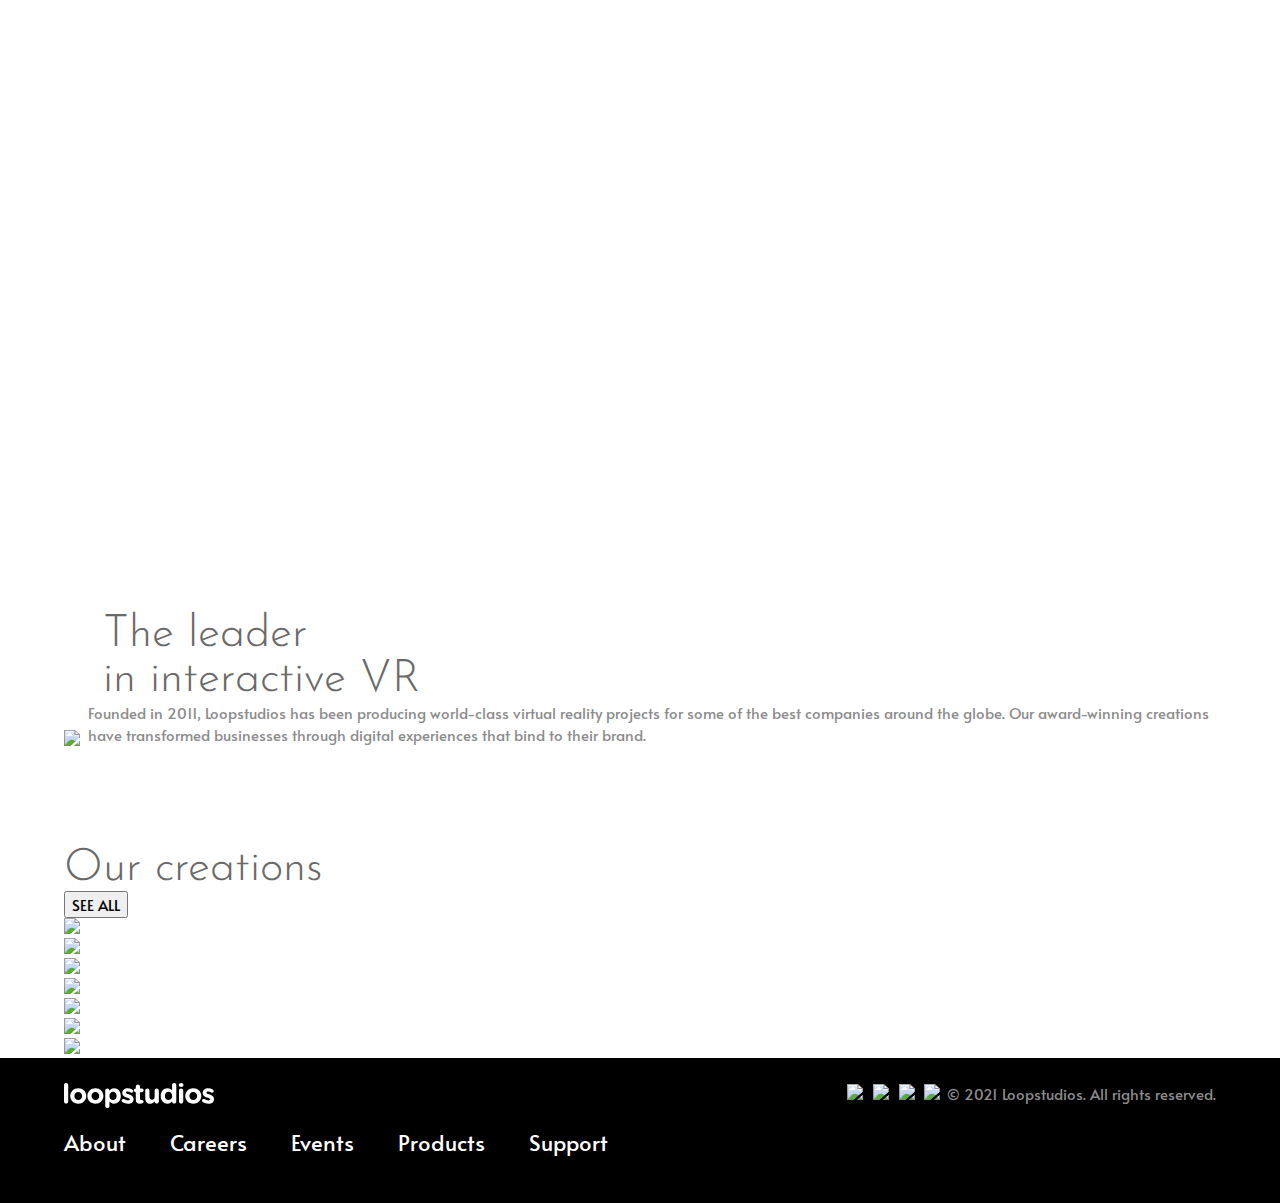
==== index.htm -FED- Loop studios.htm @ 905e605b "changed some names" ====
<!DOCTYPE html>
<html lang="en">
<head>
    <meta charset="UTF-8">
    <meta name="viewport" content="width=device-width, initial-scale=1.0">
    <title>Landing page code</title>
    <link rel="stylesheet" href="styles.css">
    </head>
<body>
  <header>
  <div class="content">
  <nav>
    <img id="logo" src="./images/logo.svg" alt="logo">
    
  <div class="mobile-bars">
  <div id="bar1" class="bar"></div>
  <div id="bar2" class="bar"></div>
  <div id="bar3" class="bar"></div>
  </div>
   
      <div class="nav-link-container alata-font">
      <div class="nav-item">  
        <a href="#" class="white">About</a>
        <div class="underline"></div></div>
        <div class="nav-item">
          <a href="#" class="white">Careers</a>
          <div class="underline"></div>
        </div>
        <div class="nav-item">
          <a href="#" class="white">Events</a>
          <div class="underline"></div>
        </div> 
        <div class="nav-item">
          <a href="#" class="white">Products</a>
        <div class="underline"></div></div>
        <div class="nav-item">
          <a href="#" class="white">Support</a>
        <div class="underline"></div>
</div></div></nav>
<div class="header-box joesfin-font white uppercase">
<p>Imersive</p>
<p>Experiences</p>
<p>That Deliver</p>

</div>
</div>
</header>
<main class="content">
<section class="first-section">

    <source media="(max-width:480px)" srcset="./images/mobile/image-interactive.jpg" alt="Home">
    <source media="(min-width:481px)" srcset="./images/mobile/image-interactive.jpg" alt="Home">
<img src="./images/desktop/image-interactive.jpg">
  
    <div class="home-container">
      <h1 class="padding-left titles joesfin-font very-dg"> The leader <br> in interactive VR</h2>
      <p class="padding-left alata-font dg">Founded in 2011, Loopstudios has been producing world-class virtual reality 
      projects for some of the best companies around the globe. Our award-winning 
      creations have transformed businesses through digital experiences that bind 
      to their brand.</p>
    </div>
  </section>
  <section id="grid-photos">
    <div class="pictures">
      <h1 class="joesfin-font titles very-dg">Our creations</h1>
      <button class="default-btn uppercase alata-font">See all</button>
    </div>
<div class="pictures">
        <source media="(max-width:480px)" srcset="images/mobile/image-deep.earth.jpg" alt="picture">
        <source media="(min-width:481px)" srcset="images/mobile/image-deep.earth.jpg" alt="picture">
<img src="images/desktop/image-deep-earth.jpg">
<h2 class="image-caption uppercase joesfin-font white">deep earth</h2>
      </div>
      <div class="pictures">
 <source media="(max-width:480px)" srcset="images/mobile/image-night-acrcade.jpg">
   <source media="(min-width:481px)" srcset="images/mobile/image-night-acrcade.jpg">
       <img src="images/desktop/image-night-arcade.jpg">
       <h2 class="image-caption uppercase joesfin-font white">night arcade</h2>
</div>
<div class="pictures">
 <source media="(max-width:480px)" srcset="images/mobile/image-soccer-team.jpg">
  <source media="(min-width:481px)" srcset="images/mobile/image-soccer-team.jpg">
      <img src="images/desktop/image-soccer-team.jpg">
      <h2 class="image-caption uppercase joesfin-font white">Soccer team</h2>
</div>
<div class="pictures">
 <source media="(max-width:480px)" srcset="images/mobile/image-grid.jpg">
    <source media="(min-width:481px)" srcset="images/mobile/image-grid.jpg">
        <img src="images/desktop/image-grid.jpg">
         <h2 class="image-caption uppercase joesfin-font white">The Grid</h2></div>
  <div class="pictures">
    <source media="(max-width:480px)" srcset="images/mobile/image-from-the-above.jpg">
      <source media="(min-width:481px)" srcset="images/mobile/image-from-the-above.jpg">
          <img src="images/desktop/image-from-above.jpg">
           <h2 class="image-caption uppercase joesfin-font white">from above</h2>
    <div class="pictures">
        <source media="(max-width:480px)" srcset="images/mobile/image-image-curiosity.jpg">
            <source media="(min-width:481px)" srcset="images/mobile/image-image-curiosity.jpg">
                <img src="images/desktop/image-curiosity.jpg">
             <h2 class="image-caption uppercase joesfin-font white">the curiosity</h2></div>
          <div class="pictures">
         <source media="(max-width:480px)" srcset="images/mobile/image-image-fisheye.jpg">
                <source media="(min-width:481px)" srcset="images/mobile/image-image-fisheye.jpg">
                    <img src="images/desktop/image-fisheye.jpg">
                    <h1 class="image-caption uppercase joesfin-font white">make it fisheye</h1>
              </div>
              </div>
            </section>
</main>
<footer class="black">
  <div class="content">
 <div>
<img class="footer-logo" src="images/logo.svg">
<div class="nav-link-container alata-font">
  <div class="nav-item">
    <a href="#" class="white">About</a>
    <div class="underline"></div></div>
    <div class="nav-item">
      <a href="#" class="white">Careers</a>
      <div class="underline"></div></div>
      <div class="nav-item">
        <a href="#" class="white">Events</a>
        <div class="underline"></div></div>
        <div class="nav-item">
          <a href="#" class="white">Products</a>
          <div class="underline"></div></div>
          <div class="nav-item">
            <a href="#" class="white">Support</a>
            <div class="underline"></div></div>
            </div></div>


            <div class="socials">
    <div>
<img src="images/icon-facebook.svg">
<div class="underline">
</div>
</div>
<div>
  <img src="images/icon-twitter.svg">
  <div class="underline">
  </div>
  </div>
  <div>
    <img src="images/icon-pinterest.svg">
    <div class="underline">
    </div>
    </div>   <div>
      <img src="images/icon-instagram.svg">
      <div class="underline">
      </div>
      </div>

    
    <span class="dg alata-font">© 2021 Loopstudios. All rights reserved.</span>
    </div>
    </div> 
  </footer>

  
  <script src="style.css/app.js"></script>
</body>
</html>
---- styles.css ----
@import url('https://fonts.googleapis.com/css2?family=Alata&display=swap');
@import url('https://fonts.googleapis.com/css2?family=Josefin+Sans:wght@300&display=swap');

/*Global Css*/
* {
       margin: 0%;
       font-size: 15px;
}
.white {
    color: hsl(0, 0%, 100%);
    font-size: 22px;
    text-decoration: none;
}

.dg {
    color: hsl(0, 0%, 55%);
}

.very-dg {
    color: hsl(0, 0%, 41%);
}

.alata-font {
font-family: "Alata", sans-serif;
font-weight: 400;

}
.joesfin-font {
    font-family: "Josefin Sans", sans-serif;
    font-weight: 300;
}

.uppercase {
    text-transform: uppercase;
}
.relative {
    position: relative;
}
.titles {
    font-size: 3rem;    
}
.black {
    background-color: black;
}
.content {
    width: 90%;
    margin: 0 auto;
    max-width: 1440px;
}

.padding-left {
    padding-left: 0.5em;
}

/*End global*/
/*Heade*/
header {
    background-image: url("./images/desktop/image-hero.jpg");
    padding: 40px 0px;
    background-repeat: no-repeat;
    background-size: cover;
    } 
nav {
    display: flex;
    justify-content: space-between;
    align-items: center;
   }
#logo {
    z-index: 10;
}
.nav-item {
    display: inline-block;
    padding: 0px 20px;
    }
nav .nav-item:last-of-type {
    padding-right: 0px;
    }
.underline {
    width: 0;
    height: 2px;
    background-color: black;
    margin: 0 auto;
    margin-top: 4px;
    transition: 0.2s ease-in-out all;
}
.nav-item:hover .underline, 
    .socials div:hover .underline {
        width: 35%;
    }
.header-box {
    border: 2px solid hsl(0, 0%, 100%);
    padding: 30px;
    display: 30px;
    flex-direction: column;
    justify-content: center;
    width: 50%;
    margin: 88px 0px;
    min-width: 480px;
}
.header-box p {
    box-sizing: border-box;
    margin: 0;
    font-size: 3.5rem;
    width: auto;
   
}
/*Main*/
section {
    padding-top: 100px;
}
.first-section {
    display: flex;
    align-items: flex-end;
    justify-content: flex-start;
    position: relative;
}
.first-section p,
#grid-phots {
    margin-bottom: 0;
}
.first-section p:last-of-type {
line-height: 22px;
}
.home-text-container {
    background: hsl(0, 0%, 100%);
    padding: 100px 0px 0px 90px;
    position: absolute;
    bottom: 0px;
    right: 0px;
    width: 55%;
  
}
.section-header {
    display: flex;
    align-items: flex-end;
    justify-content: space-between;
}
.default-btn:hover {
    background-color: black;
    color: white;
}
.creations-container {
    display: flex;
    padding: 40px 0px;
    gap: 10px;
    gap: 10px;
    justify-content: space-between;
    column-gap: 20px;
    row-gap: 10px;
    padding-bottom: 100px;
    align-content: space-around;
}
.creation {
    position: relative;
    cursor: pointer;
    height: 100%;
    }
    .creation img {
        object-fit: cover;
        width: 100%;
        height: 100%;
        display: flex;
        flex-direction: column;
        

    }
    .image-caption {
        position: absolute;
        padding-bottom: 2em;
        bottom: 0px;
        left: 35px;
        font-size: 1.8rem;
        width: 50%;
        transition: o0.2s ease-in-out all;
    }
    .creation-overlay {
        height: 100%;
        width: 100%;
        position: absolute;
        background: rgba(0, 0, 0, 0.3);
        transition: 0.2s ease-in-out all;
        left: 0;
        top: 0;
    }
    .creation:hover .creation-overlay {
        background: rgba(255, 255 255, 0.6);
}
.creation:hover .image-caption {
    color:  hsl(0, 0%, 41%);
}
/*footer*/
footer {
    padding: 25px 0px;
}
footer .content {
    display: flex;
    align-items: flex-start;
    justify-content: space-between;
}
footer .nav-link-container {
    margin: 15px 0px;
}
footer .nav-item:first-child {
    padding-left: 0px;
}
.footer-logo {
    width: 150px;
}
footer .socials {
    text-align: right;
    margin-bottom: 0.5em;
}
.socials div {
    display: inline-block;
    text-align: center;
    padding: 0px 0.2em;
    cursor: pointer;
}
.socials .underline {
    display: block;
    padding: 0;
}
.socials div:hover .underline {
    width: 80%;
}
/*mobil nav*/
.mobile-bars,
.mobile-nav {
    display: none;
}
.mobile-bars {
    position: relative;
    height: 18px;
    width: 30px;
    right: 0;
}
.bar {
    position: absolute;
    height: 2px;
    background-color: white;
    width: 30px;
    transition: 0.3s ease-in-out all;z-index: 10;
}
#grid-photos {
    flex-wrap: wrap;
  /*  flex-direction: column;*/
    justify-content: space-evenly;
    align-items: flex-start;

    
}
#bar1 {
    top: 0;
}
#bar2 {
    top: 8px;
}
#bar3 {
    top: 0;
}
.open #bar1 {
    top: 8px;
    transform: rotate(45deg);
}
.mobile-nav {
    position: absolute;
    height: 0;
    background-color: black;
    z-index: -1;
    width: 100%;
    top: 0;
    left: 0;
    flex-direction: column;
    justify-content: center;
    font-size: 2.5rem;
    padding-left: 20px;
    transition: 0.3s ease-in-out all;
}
.mobile-nav a {
    text-decoration: none;
    padding: 10px 0px;    
}
/*responsive*/
@media only screen and (max-width: 850px) {
    .titles {
        font-size: 2rem;
    }









    .mobile-bars {
        display: block;
    }
    header .nav-link-container {
        display: none;
    }
    .mobile-nav {
        display: flex;
    }
}
@media screen and(max-width: 650px) {
    .first-section img {
        width:  100%;
    }
    .first-section {
        flex-direction: column;
    }
    .creations-container {
        grid-template-columns: auto auto;
    }
    .home-text-container {
        position: static;
        width: 100%;
        text-align: center;
    }
    .header-box {
        width: 100%;
        min-width: auto;
        margin: 80px auto;
    }
.header-box p {
    font-size: 2.2rem;
}
.image-caption {
    bottom: -15px;
    left: 25px;
}
/*mobile*/
@media  screen and (max-width: 480px) {
    .creations-container {
        grid-template-columns: auto;
    }
    header {
        background-image: url("./images/mobile/image-hero.jpg");
        height: 600px;
    }
    .header-box {
        margin-top: 150px;
    }
    section {
        padding-top: 60px;
    }
    .first-section p {
        margin-top: 20px;
    }
    .creations-section{
        position: relative;
    }
    .section-header .default-btn {
        position: absolute;
        bottom: 40px;
    }
    .section-header {
        justify-content: center;
    }
    footer .content {
        flex-direction: column;
        text-align: center;
        align-items: center;
    }
    footer .nav-item {
        display: block;
        padding: 5px 0px;
    }}
    footer .socials {
        text-align: center;
    }

}
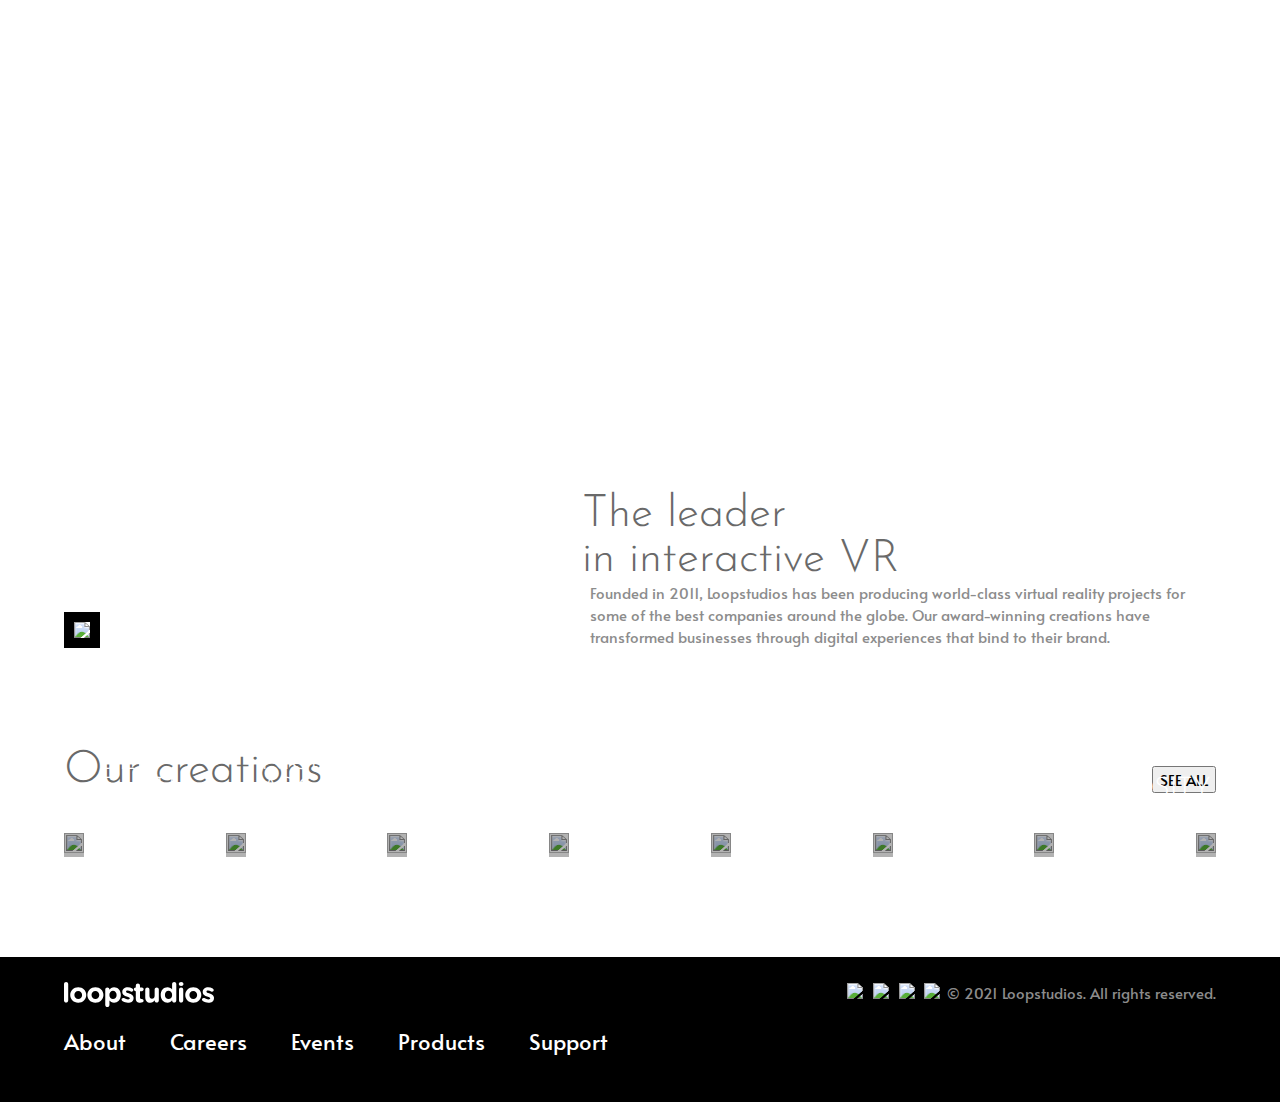
==== commit ac568ee6: "changed class and id names" ====
--- a/index.htm -FED- Loop studios.htm
+++ b/index.htm -FED- Loop studios.htm
@@ -47,62 +47,86 @@
 </header>
 <main class="content">
 <section class="first-section">
-
-    <source media="(max-width:480px)" srcset="./images/mobile/image-interactive.jpg" alt="Home">
+  <source media="(max-width:480px)" srcset="./images/mobile/image-interactive.jpg" alt="Home">
     <source media="(min-width:481px)" srcset="./images/mobile/image-interactive.jpg" alt="Home">
-<img src="./images/desktop/image-interactive.jpg">
+<img id="vr-picture" src="./images/desktop/image-interactive.jpg">
   
-    <div class="home-container">
+    <div id="vr-text-container">
       <h1 class="padding-left titles joesfin-font very-dg"> The leader <br> in interactive VR</h2>
-      <p class="padding-left alata-font dg">Founded in 2011, Loopstudios has been producing world-class virtual reality 
+      <p class="vr-text-padding-left alata-font dg">Founded in 2011, Loopstudios has been producing world-class virtual reality 
       projects for some of the best companies around the globe. Our award-winning 
       creations have transformed businesses through digital experiences that bind 
       to their brand.</p>
     </div>
   </section>
-  <section id="grid-photos">
-    <div class="pictures">
+  <section class="creatins-section">
+    <div class="section-header">
       <h1 class="joesfin-font titles very-dg">Our creations</h1>
       <button class="default-btn uppercase alata-font">See all</button>
     </div>
-<div class="pictures">
+    <div class="creations-container">
+      <div class="creation">
+        <div class="creation-overlay"></div>
+      
         <source media="(max-width:480px)" srcset="images/mobile/image-deep.earth.jpg" alt="picture">
         <source media="(min-width:481px)" srcset="images/mobile/image-deep.earth.jpg" alt="picture">
 <img src="images/desktop/image-deep-earth.jpg">
+
 <h2 class="image-caption uppercase joesfin-font white">deep earth</h2>
       </div>
-      <div class="pictures">
- <source media="(max-width:480px)" srcset="images/mobile/image-night-acrcade.jpg">
+<div class="creation">
+  <div class="creation-overlay">
+</div>
+   <source media="(max-width:480px)" srcset="images/mobile/image-night-acrcade.jpg">
    <source media="(min-width:481px)" srcset="images/mobile/image-night-acrcade.jpg">
        <img src="images/desktop/image-night-arcade.jpg">
-       <h2 class="image-caption uppercase joesfin-font white">night arcade</h2>
+      
+<h2 class="image-caption uppercase joesfin-font white">night arcade</h2>
 </div>
-<div class="pictures">
- <source media="(max-width:480px)" srcset="images/mobile/image-soccer-team.jpg">
+<div class="creation">
+<div class="creation-overlay"></div>
+  <source media="(max-width:480px)" srcset="images/mobile/image-soccer-team.jpg">
   <source media="(min-width:481px)" srcset="images/mobile/image-soccer-team.jpg">
       <img src="images/desktop/image-soccer-team.jpg">
-      <h2 class="image-caption uppercase joesfin-font white">Soccer team</h2>
+  
+<h2 class="image-caption uppercase joesfin-font white">Soccer team</h2>
 </div>
-<div class="pictures">
- <source media="(max-width:480px)" srcset="images/mobile/image-grid.jpg">
+<div class="creation">
+  <div class="creation-overlay"></div>
+    <source media="(max-width:480px)" srcset="images/mobile/image-grid.jpg">
     <source media="(min-width:481px)" srcset="images/mobile/image-grid.jpg">
         <img src="images/desktop/image-grid.jpg">
-         <h2 class="image-caption uppercase joesfin-font white">The Grid</h2></div>
-  <div class="pictures">
-    <source media="(max-width:480px)" srcset="images/mobile/image-from-the-above.jpg">
+      
+  <h2 class="image-caption uppercase joesfin-font white">The Grid</h2></div>
+  <div class="creation">
+    <div class="creation-overlay"></div>
+      <source media="(max-width:480px)" srcset="images/mobile/image-from-the-above.jpg">
       <source media="(min-width:481px)" srcset="images/mobile/image-from-the-above.jpg">
           <img src="images/desktop/image-from-above.jpg">
-           <h2 class="image-caption uppercase joesfin-font white">from above</h2>
-    <div class="pictures">
-        <source media="(max-width:480px)" srcset="images/mobile/image-image-curiosity.jpg">
+          
+   
+      <h2 class="image-caption uppercase joesfin-font white">pocket-borealis</h2></div>
+      <div class="creation">
+        <div class="creation-overlay"></div>
+         <source media="(max-width:480px)" srcset="images/mobile/image-image-curiosity.jpg">
             <source media="(min-width:481px)" srcset="images/mobile/image-image-curiosity.jpg">
                 <img src="images/desktop/image-curiosity.jpg">
-             <h2 class="image-caption uppercase joesfin-font white">the curiosity</h2></div>
-          <div class="pictures">
-         <source media="(max-width:480px)" srcset="images/mobile/image-image-fisheye.jpg">
+
+
+                <h2 class="image-caption uppercase joesfin-font white">pocket-borealis</h2></div>
+                <div class="creation">
+                  <div class="creation-overlay"></div>
+                   <source media="(max-width:480px)" srcset="images/mobile/image-image-curiosity.jpg">
+                      <source media="(min-width:481px)" srcset="images/mobile/image-image-curiosity.jpg">
+                          <img src="images/desktop/image-pocket-borealis.jpg">                
+          
+          <h2 class="image-caption uppercase joesfin-font white">the curiosity</h2></div>
+          <div class="creation">
+            <div class="creation-overlay"></div>
+              <source media="(max-width:480px)" srcset="images/mobile/image-image-fisheye.jpg">
                 <source media="(min-width:481px)" srcset="images/mobile/image-image-fisheye.jpg">
                     <img src="images/desktop/image-fisheye.jpg">
-                    <h1 class="image-caption uppercase joesfin-font white">make it fisheye</h1>
+              <h1 class="image-caption uppercase joesfin-font white">make it fisheye</h1>
               </div>
               </div>
             </section>
--- a/styles.css
+++ b/styles.css
@@ -48,7 +48,7 @@
     max-width: 1440px;
 }
 
-.padding-left {
+.vr-text-padding-left {
     padding-left: 0.5em;
 }
 
@@ -106,6 +106,7 @@
 }
 /*Main*/
 section {
+    display: block;
     padding-top: 100px;
 }
 .first-section {
@@ -118,10 +119,14 @@
 #grid-phots {
     margin-bottom: 0;
 }
+#vr-picture {
+    border: 10px, solid black;
+}
+
 .first-section p:last-of-type {
 line-height: 22px;
 }
-.home-text-container {
+#vr-text-container {
     background: hsl(0, 0%, 100%);
     padding: 100px 0px 0px 90px;
     position: absolute;
@@ -145,15 +150,18 @@
     gap: 10px;
     gap: 10px;
     justify-content: space-between;
-    column-gap: 20px;
+    column-gap: 0px;
     row-gap: 10px;
     padding-bottom: 100px;
     align-content: space-around;
+    flex-wrap: wrap;
 }
 .creation {
     position: relative;
     cursor: pointer;
     height: 100%;
+    flex-wrap: wrap;
+    justify-items: flex-start;
     }
     .creation img {
         object-fit: cover;
